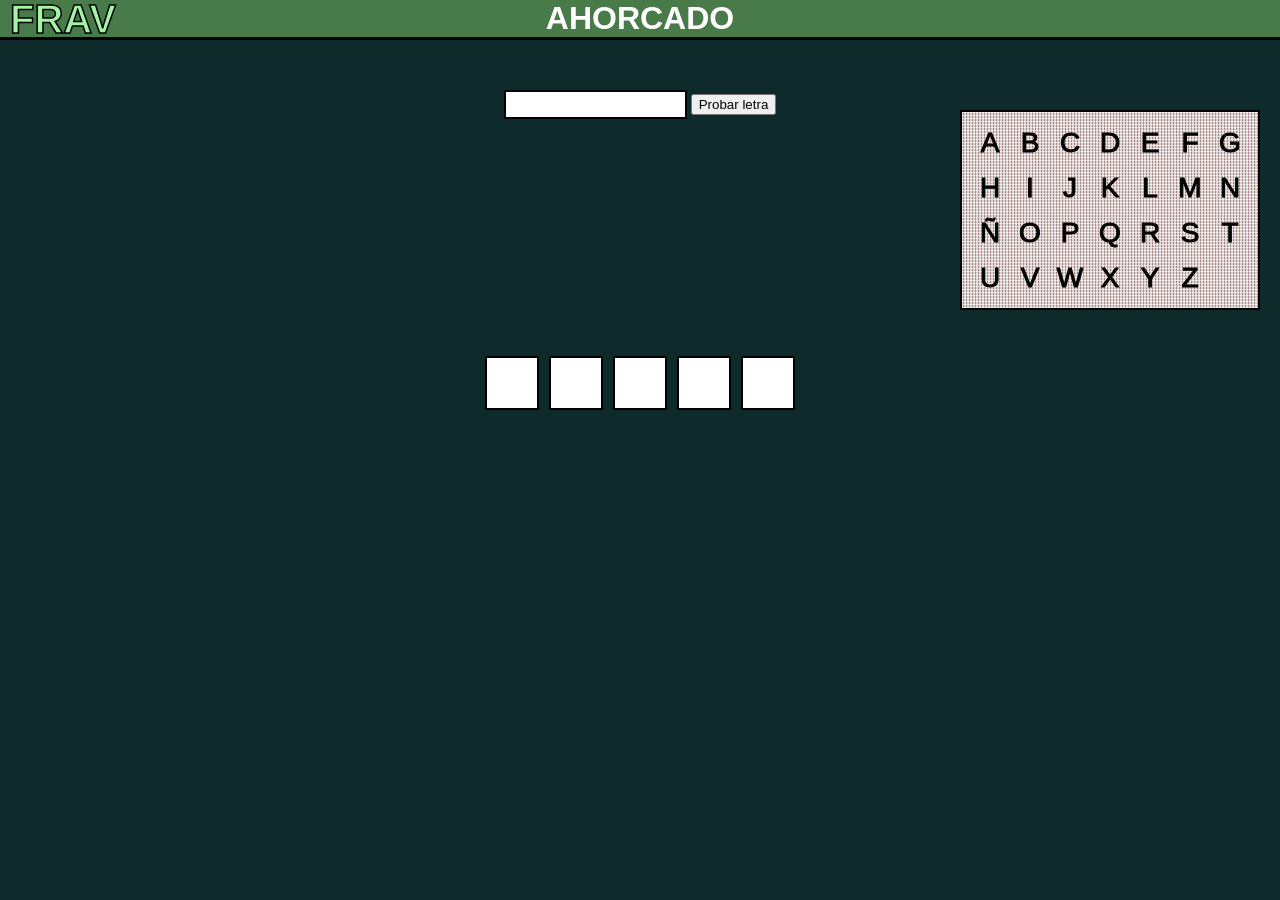
==== Ahorcado/index.html @ 18f8076d "Add files via upload" ====
<!DOCTYPE html>
<html lang="sp">
<head>
    <meta charset="UTF-8">
    <meta name="viewport" content="width=device-width, initial-scale=1.0">
    <link rel="stylesheet" href="styles.css">
    <title>Document</title>
</head>
<header>
    <a href="../">
        <h1 class="title">FRAV</h1>
    </a>
    <h1 class="name">AHORCADO</h1>
</header>
<body>
    <form onsubmit="handleSubmit(event)">
        <input type="text" id="guess" maxlength="1" autocomplete="off">
        <button type="submit">Probar letra</button>
    </form>
    <p id="status"></p>
    <div id="grid" class="grid"></div>
    <div id="letters" class="letters"></div>
    <div id="guy" class="guy"></div>
    <script src="main.js"></script>
</body>
</html>
---- Ahorcado/styles.css ----
header{
    display: flex;
    flex-direction: row;
    border-bottom: 3px solid black;
    margin-bottom: 50px;
    justify-content: center;
    background-color: rgb(72, 123, 73);
    width: 100%;

}
.name{
    text-align: center;
    margin: 0;
    color: white;
    font-family: sans-serif;
}
a{
    text-decoration: none !important;
}
.title{
    position: absolute;
    left: 10px;
    top: -3px;
    margin: 0;
    font-size: 250%;
    font-family: sans-serif;
    -webkit-text-stroke: 1.5px black;
    color: #a3f3a4;
}
body{
    margin: 0;
    padding: 0;
    display: flex;
    flex-direction: column;
    align-items: center;
    background-color:  #0f2a2a;
;
}
.cell{
    position: relative;
    top: 200px;
    width: 50px;
    height: 50px;
    border: 2px solid black;
    display: inline-block;
    margin: 5px;
    font-size: 30px;
    text-align: center;
    line-height: 50px;
    font-family: sans-serif;
    background-color: rgb(255, 255, 255);
}
.row{
    display: flex;
    flex-direction: row;
    justify-content: center;
}  
.grid{
    display: flex;
    flex-direction: column;
    align-items: center;
}
#guess{
    border: 2px solid black;
    padding: 5px;
}
.letters {
    position: fixed;
    top: 110px;
    right: 20px;
    width: min(300px, calc(100vw - 40px));
    height: 200px;
    padding: 10px;
    box-sizing: border-box;
    display: grid;
    grid-template-columns: repeat(7, minmax(0, 1fr));
    gap: 4px;
    overflow: auto;

    background-image: url("/unnamed.png");
    background-size: 3px;
    border: 2px solid black;
    font-family: sans-serif;
}

.letter {
    min-width: 0;
    display: flex;
    align-items: center;
    justify-content: center;
    font-size: clamp(16px, 4vw, 28px);
    -webkit-text-stroke: 1px black;
}

.letter.correct {
    background-color: green;
    color: white;
}

.letter.incorrect {
    background-color: red;
    color: white;
}
#guy {
    position: relative;
    left: -500px;
    width: 200px;
    height: 300px;
    background-image: url(/Ahoracdo/Vecino_1.png);
    background-size: contain;
    background-repeat: no-repeat;
    background-position: center;
}
#status{
    background-color: white;
    position: relative;
    top: 350px;
}
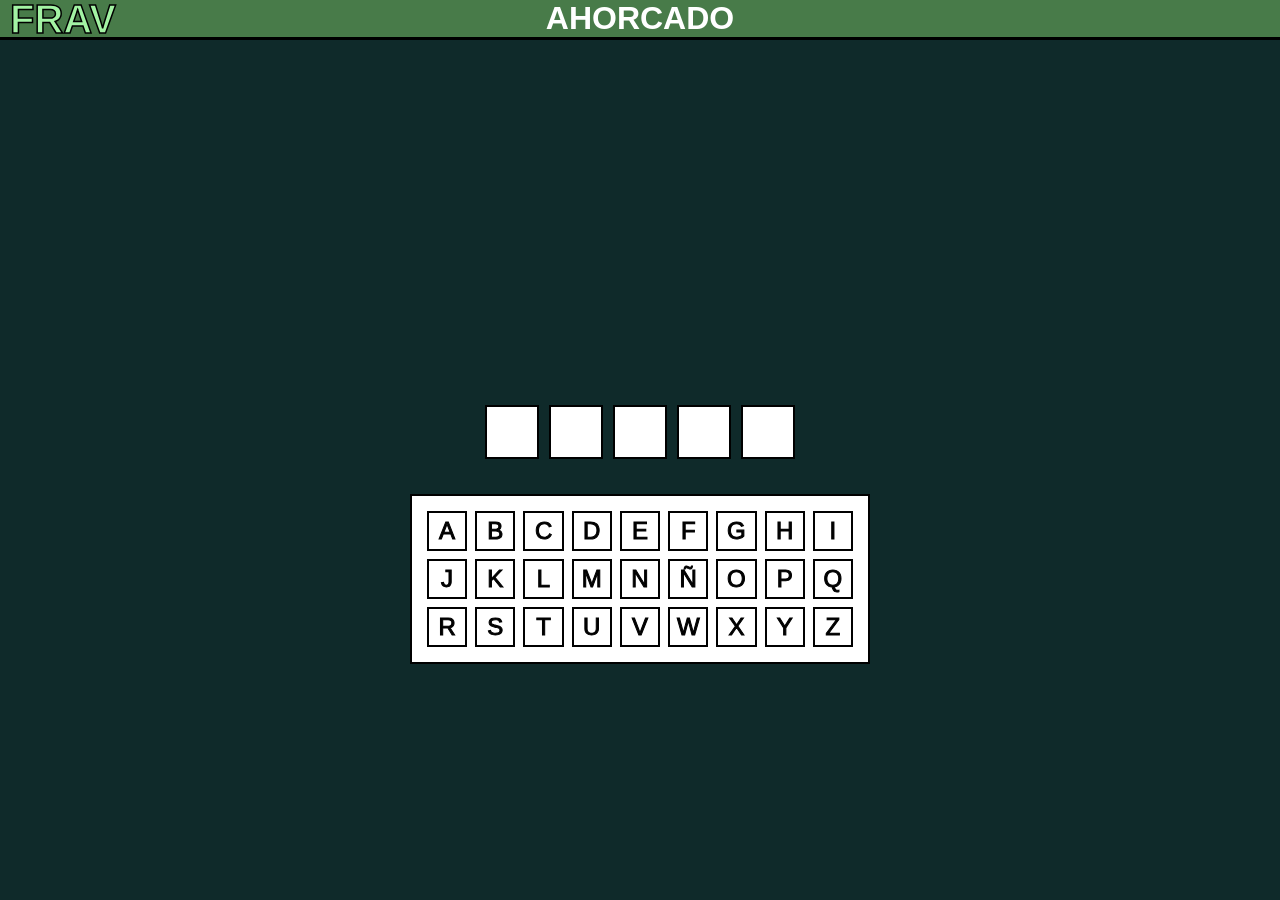
==== commit 06212207: "trabajo final" ====
--- a/Ahorcado/index.html
+++ b/Ahorcado/index.html
@@ -13,14 +13,10 @@
     <h1 class="name">AHORCADO</h1>
 </header>
 <body>
-    <form onsubmit="handleSubmit(event)">
-        <input type="text" id="guess" maxlength="1" autocomplete="off">
-        <button type="submit">Probar letra</button>
-    </form>
-    <p id="status"></p>
+    <div id="guy" class="guy"></div>
     <div id="grid" class="grid"></div>
     <div id="letters" class="letters"></div>
-    <div id="guy" class="guy"></div>
+    <p id="status"></p>
     <script src="main.js"></script>
 </body>
 </html>
--- a/Ahorcado/styles.css
+++ b/Ahorcado/styles.css
@@ -1,4 +1,3 @@
-
 header{
     display: flex;
     flex-direction: row;
@@ -39,7 +38,7 @@
 }
 .cell{
     position: relative;
-    top: 200px;
+    top: 0;
     width: 50px;
     height: 50px;
     border: 2px solid black;
@@ -60,37 +59,33 @@
     display: flex;
     flex-direction: column;
     align-items: center;
-}
-#guess{
-    border: 2px solid black;
-    padding: 5px;
+    margin: 10px 0;
 }
 .letters {
-    position: fixed;
-    top: 110px;
-    right: 20px;
-    width: min(300px, calc(100vw - 40px));
-    height: 200px;
-    padding: 10px;
+    position: relative;
+    margin: 20px 0;
+    width: min(460px, calc(100vw - 40px));
+    padding: 15px;
     box-sizing: border-box;
     display: grid;
-    grid-template-columns: repeat(7, minmax(0, 1fr));
-    gap: 4px;
-    overflow: auto;
-
-    background-image: url("/unnamed.png");
-    background-size: 3px;
+    grid-template-columns: repeat(9, minmax(0, 1fr));
+    gap: 8px;
+    background-color: white;
     border: 2px solid black;
     font-family: sans-serif;
 }
 
 .letter {
     min-width: 0;
+    height: 40px;
     display: flex;
     align-items: center;
     justify-content: center;
-    font-size: clamp(16px, 4vw, 28px);
+    font-size: 24px;
+    border: 2px solid black;
+    box-sizing: border-box;
     -webkit-text-stroke: 1px black;
+    cursor: pointer;
 }
 
 .letter.correct {
@@ -104,7 +99,7 @@
 }
 #guy {
     position: relative;
-    left: -500px;
+    left: 0;
     width: 200px;
     height: 300px;
     background-image: url(/Ahoracdo/Vecino_1.png);
@@ -115,5 +110,5 @@
 #status{
     background-color: white;
     position: relative;
-    top: 350px;
+    top: 0;
 }
